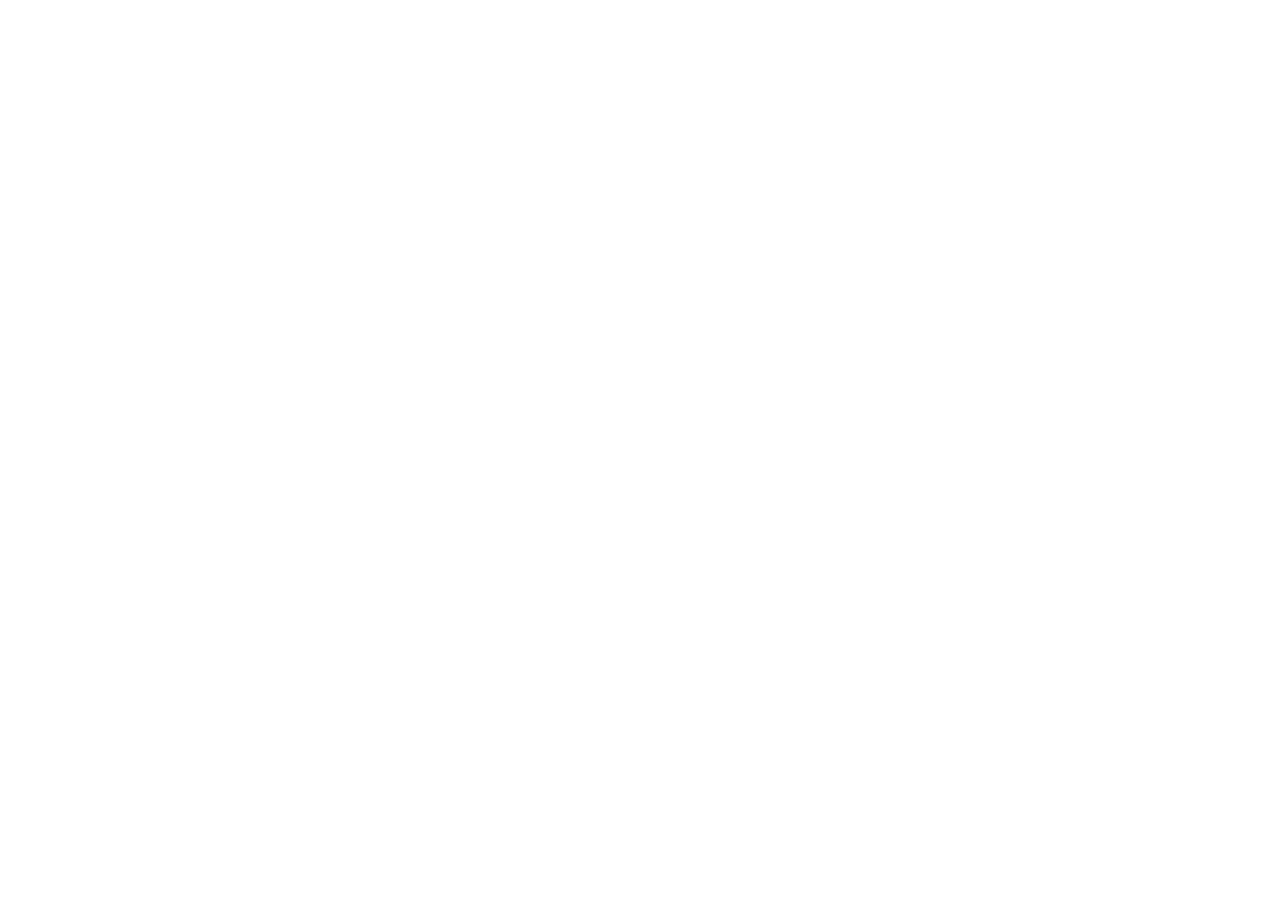
==== src/index.html @ 81b49b05 "Create component assembly entry point" ====
<!DOCTYPE html>
<html lang="fa" dir="rtl">
<head>
  <meta charset="UTF-8">
  <meta name="viewport" content="width=device-width, initial-scale=1.0">
  <title>Dent HTML</title>
  <!-- Global styles will be connected here -->
</head>
<body>
  <main id="app">
    <!-- Component assembly target -->
    <!-- header -->
    <!-- hero -->
    <!-- navigation -->
    <!-- flashcard -->
    <!-- lecture -->
    <!-- quiz -->
  </main>

  <!-- Scripts will be connected here -->
</body>
</html>
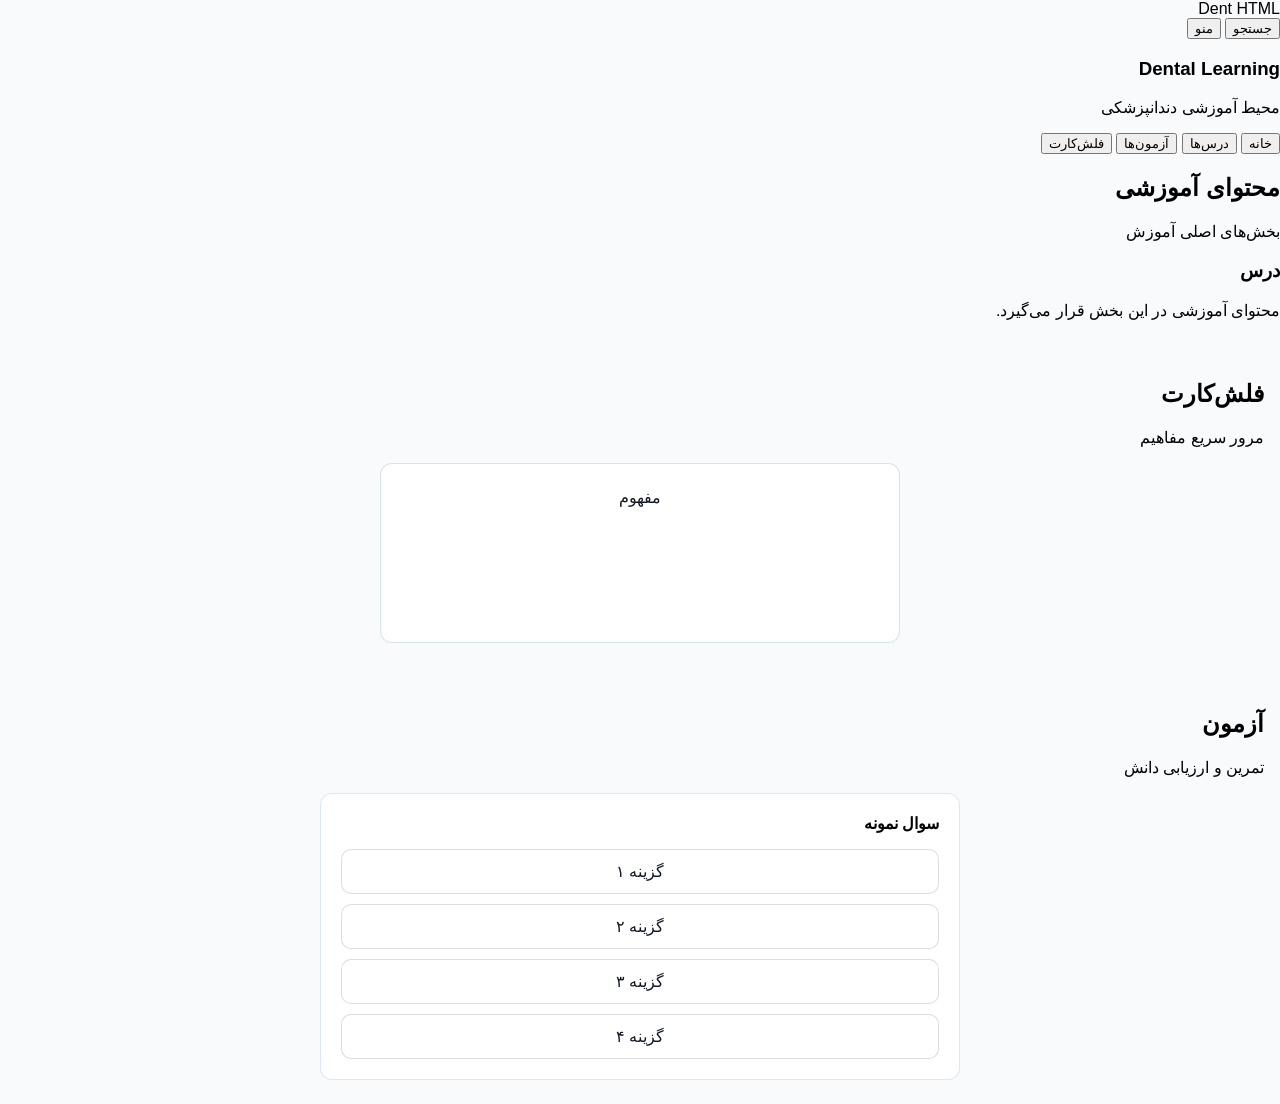
==== commit 2b30815a: "Make src index the canonical assembled entry point" ====
--- a/src/index.html
+++ b/src/index.html
@@ -3,20 +3,30 @@
 <head>
   <meta charset="UTF-8">
   <meta name="viewport" content="width=device-width, initial-scale=1.0">
+  <meta name="color-scheme" content="light dark">
   <title>Dent HTML</title>
-  <!-- Global styles will be connected here -->
+  <link rel="stylesheet" href="styles/tokens.css">
+  <link rel="stylesheet" href="styles/global.css">
+  <link rel="stylesheet" href="styles/components.css">
+  <link rel="stylesheet" href="styles/responsive.css">
+  <link rel="stylesheet" href="styles/motion.css">
 </head>
 <body>
   <main id="app">
-    <!-- Component assembly target -->
-    <!-- header -->
-    <!-- hero -->
-    <!-- navigation -->
-    <!-- flashcard -->
-    <!-- lecture -->
-    <!-- quiz -->
+    <section data-component="header"></section>
+    <section data-component="hero"></section>
+    <section data-component="navigation"></section>
+    <section data-component="lecture"></section>
+    <section data-component="flashcard"></section>
+    <section data-component="quiz"></section>
+    <section data-component="modal"></section>
   </main>
 
-  <!-- Scripts will be connected here -->
+  <noscript>برای استفاده از بخش‌های تعاملی این صفحه، JavaScript را فعال کنید.</noscript>
+  <script src="scripts/theme.js"></script>
+  <script src="scripts/navigation.js"></script>
+  <script src="scripts/flashcard.js"></script>
+  <script src="scripts/quiz.js"></script>
+  <script src="scripts/app.js"></script>
 </body>
 </html>
--- a/src/styles/tokens.css
+++ b/src/styles/tokens.css
@@ -0,0 +1,9 @@
+/* Global design tokens */
+:root {
+  --color-primary: #0f766e;
+  --color-secondary: #2563eb;
+  --color-background: #ffffff;
+  --color-text: #111827;
+  --radius-md: 12px;
+  --transition-fast: 180ms ease;
+}
--- a/src/styles/global.css
+++ b/src/styles/global.css
@@ -0,0 +1,35 @@
+/*
+ Global Styles
+ Responsibility:
+ - Base document rules
+ - Typography defaults
+ - Shared resets
+*/
+
+* {
+  box-sizing: border-box;
+}
+
+html {
+  scroll-behavior: smooth;
+}
+
+html, body {
+  margin: 0;
+  padding: 0;
+  min-height: 100%;
+  font-family: Tahoma, Arial, sans-serif;
+}
+
+body {
+  background: #f8fafc;
+}
+
+#app {
+  width: 100%;
+  min-height: 100vh;
+}
+
+section[data-component] {
+  width: 100%;
+}
--- a/src/styles/components.css
+++ b/src/styles/components.css
@@ -0,0 +1,4 @@
+/* Shared component styles */
+.component {
+  transition: var(--transition-fast);
+}
--- a/src/styles/responsive.css
+++ b/src/styles/responsive.css
@@ -0,0 +1,13 @@
+/*
+ Responsive Layer
+ Responsibility:
+ - Mobile adaptation
+ - Layout adjustments
+*/
+
+@media (max-width: 768px) {
+  .container {
+    width: 100%;
+    padding-inline: 16px;
+  }
+}
--- a/src/styles/motion.css
+++ b/src/styles/motion.css
@@ -0,0 +1,23 @@
+/* Motion System
+   Central animation layer
+   Keep component animations here when they become reusable.
+*/
+
+:root {
+  --motion-fast: 180ms ease;
+  --motion-normal: 320ms ease;
+  --motion-slow: 600ms ease;
+}
+
+.motion-ready {
+  transition: all var(--motion-normal);
+}
+
+.fade-in {
+  animation: fadeIn var(--motion-slow) forwards;
+}
+
+@keyframes fadeIn {
+  from { opacity: 0; transform: translateY(12px); }
+  to { opacity: 1; transform: translateY(0); }
+}
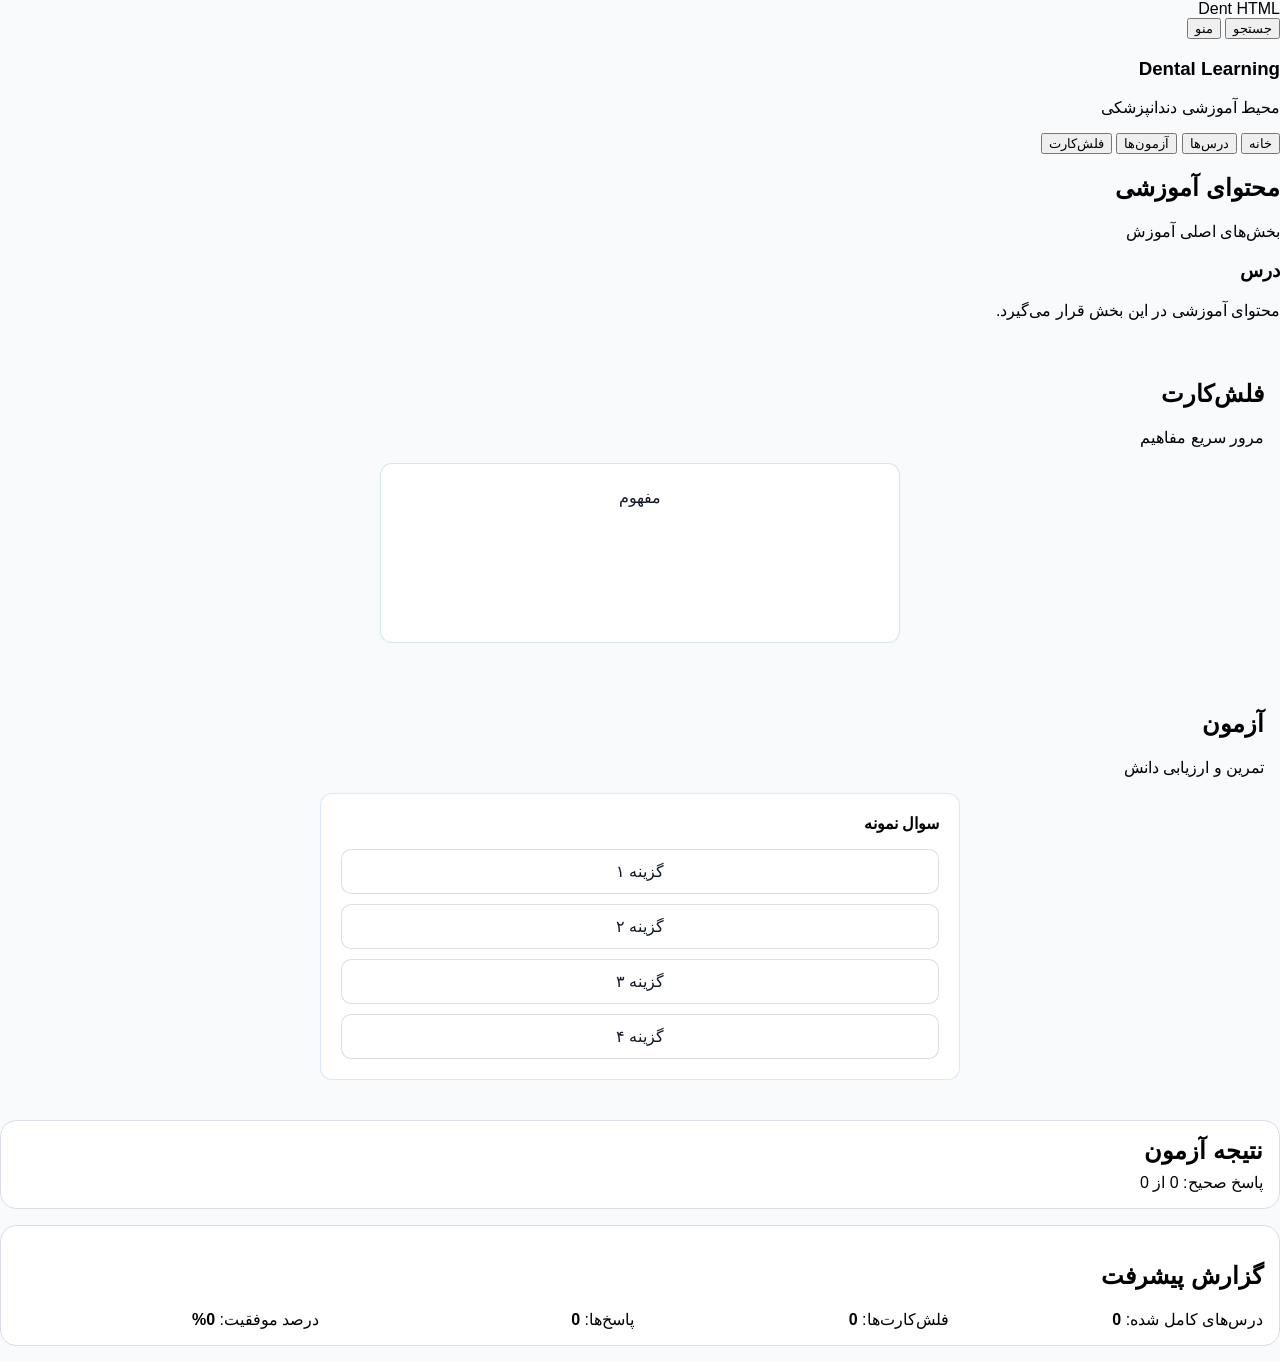
==== commit d1e81c64: "Add progress dashboard runtime integration" ====
--- a/src/index.html
+++ b/src/index.html
@@ -19,14 +19,21 @@
     <section data-component="lecture"></section>
     <section data-component="flashcard"></section>
     <section data-component="quiz"></section>
+    <section data-component="result"></section>
+    <section data-component="progress"></section>
     <section data-component="modal"></section>
   </main>
 
   <noscript>برای استفاده از بخش‌های تعاملی این صفحه، JavaScript را فعال کنید.</noscript>
+  <script src="app/state.js"></script>
+  <script src="scripts/content-loader.js"></script>
   <script src="scripts/theme.js"></script>
   <script src="scripts/navigation.js"></script>
   <script src="scripts/flashcard.js"></script>
   <script src="scripts/quiz.js"></script>
+  <script src="scripts/quiz-flow.js"></script>
+  <script src="scripts/result.js"></script>
+  <script src="scripts/progress.js"></script>
   <script src="scripts/app.js"></script>
 </body>
 </html>
